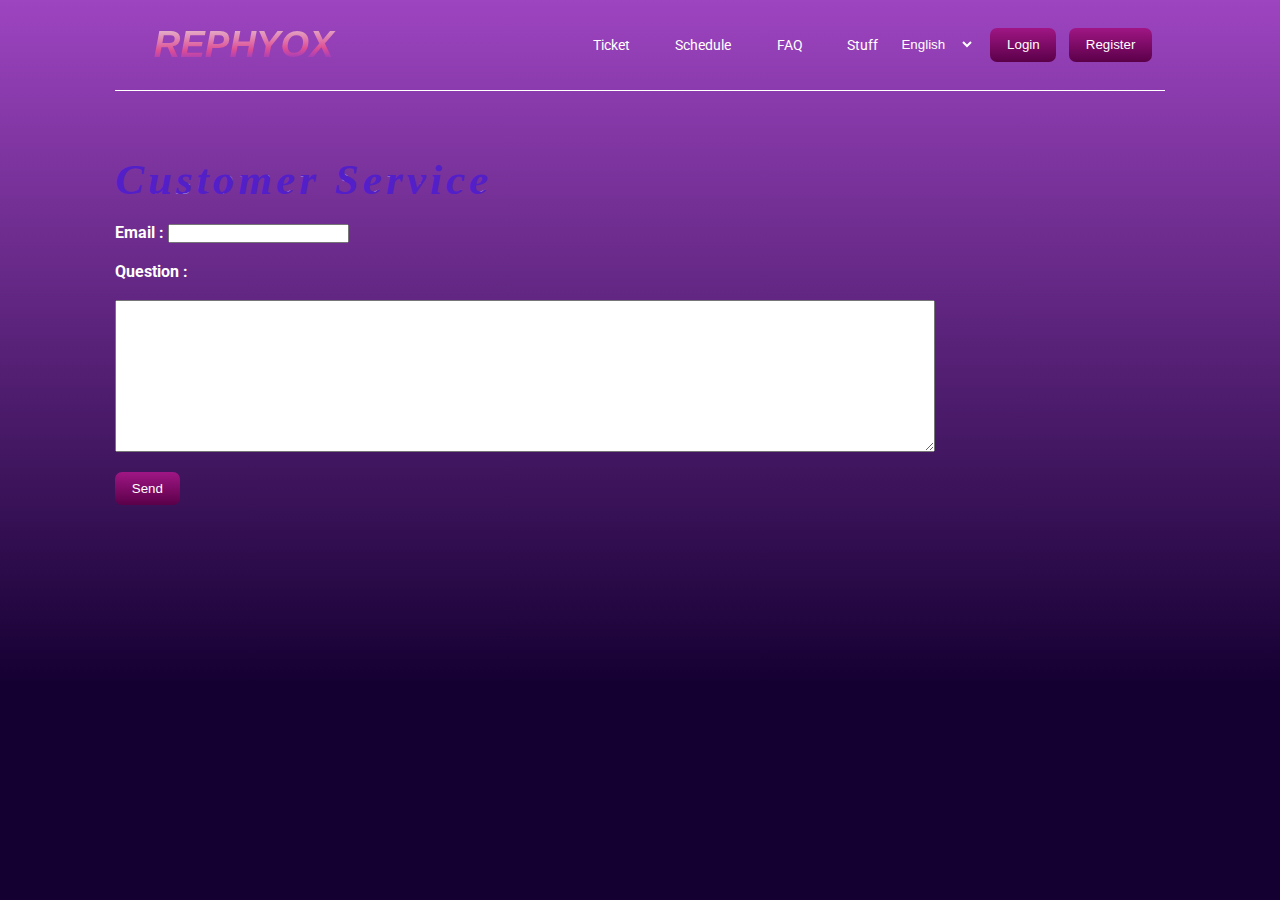
==== customer.html @ 8ae65d3b "Add files via upload" ====
<!DOCTYPE html>
<html lang="en">
<head>
    <meta charset="UTF-8">
    <meta name="viewport" content="width=device-width, initial-scale=1.0">
    <title>Document</title>
    <link rel="stylesheet" href="customer.css">
</head>
<body>
    <!-- navbar-->
    <nav class="nav-bar">
        <h1 class="product-name">REPHYOX</h1>
  
        <!-- ul -->
  
        <ul class="links-container">
          <li class="link-item">Ticket</li>
          <li class="link-item">Schedule</li>
          <li class="link-item">FAQ</li>
          <li class="link-item">Stuff</li>
        </ul>
        <select name="" id="">
            <option value="" >English</option>
            <option value="">Indonesia</option>
        </select>
        <div class="nav-button">
          <button>Login</button>
          <button>Register</button>
        </div>
        
      </nav>
  
    <div class="container">
        <h1 class="title">Customer Service</h1><br>
        <form action="">
            <label for="email">Email :</label>
            <input type="email" name="" id="email" required><br><br>
            <label for="text-area">Question :</label><br><br>
            <textarea  cols="100" rows="10" id="text-area"></textarea>
            <input class = "submitb"type="submit" value="Send">
        </form>
    </div>
</body>
</html>
---- customer.css ----
/* font import */

@import url('https://fonts.googleapis.com/css2?family=Roboto:ital,wght@0,400;0,500;0,700;1,400;1,500;1,700&display=swap');

@import url('https://fonts.googleapis.com/css2?family=JetBrains+Mono:ital,wght@0,400;0,500;0,700;1,400&family=Lato:wght@100;300;400;700;900&display=swap');

* {
  padding: 0;
  margin: 0;
  box-sizing: border-box;
}

html {
  font-size: 16px;
  font-family: 'Roboto', sans-serif;
  color: white;
}


/* Navbar Css */

.nav-bar {
    position: relative;
    left: 0; top: 0; right: 0;
    display: flex;
    align-items: center;
    padding: .8em;
    margin: 0 9vw;
    border-bottom: .1px solid white;
  }
  
  .product-name {
    font-family: 'Nicomedia', Arial, Helvetica, sans-serif;
    font-size: 2.3em;
    padding: .3em .7em;
    cursor: pointer;
    font-style: italic;
    background: linear-gradient(179deg, #E7C6D4 19.25%, #DC4D95 56.74%, #642DE6 85.54%);
    background-clip: text;
    -webkit-text-fill-color: transparent;
    -webkit-background-clip: text;
  }
  
  .links-container {
    display: grid;
    grid-template-columns: 80px 100px 70px 70px;
    margin-left: auto;
    gap: 2px;
  }
  
  .link-item {
    font-size: 14px;
    list-style: none;
    padding: .5vh;
    border-radius: 8px;
    text-align: center;
    transition: .5s;
    color: white;
    cursor: pointer;
  }
  
  .link-item:hover {
    background-color: #F79540;
  }
  
  /* Nav Button */
  
  .nav-button {
    margin-left: 15px;
    display: flex;
    align-items: center;
    column-gap: .8em;
  }
  
  .nav-button button {
    padding: .7em 1.3vw;
    border: none;
    transition: .5s;
    background: linear-gradient(180deg, #9F1684 0%, #5B0049 100%);
    color: white;
    border-radius: 7px;
    cursor: pointer;
  }
  
  .login-submit:hover,
  .nav-button button:hover {
    background: linear-gradient(180deg, #F46600 0%, #5B2600 100%);
  }
  
  body{
    background: linear-gradient(360deg, #150032 23.99%, #9D44C0 100%);
    background-repeat: no-repeat;
    height: 100vh;
  }

  .container{
    padding: 5% 9vw;
  }

  .container textarea{
    display: flex;
    flex-direction: column;
  }

  .submitb{
    margin-top: 20px;
    padding: .7em 1.3vw;
    border: none;
    transition: .5s;
    background: linear-gradient(180deg, #9F1684 0%, #5B0049 100%);
    color: white;
    border-radius: 7px;
    cursor: pointer;
    
  }
  .submitb:hover{
    background: linear-gradient(180deg, #F46600 0%, #5B2600 100%);
  }

  .title{
    font-family: 'Nicomedia laser';
    font-style: italic;
    letter-spacing: 4px;
    color: #531FC8;
    font-size: 2.7em;
    -webkit-text-stroke: .0001px white;
  }

  label{
    font-weight: bold;
  }

  textarea,input{
    outline: none;
  }
  select{
    color: white;
    background: none;
    border: none;
    outline: none;
    
  }
  select option{
    background:black;
    outline: none;
  }
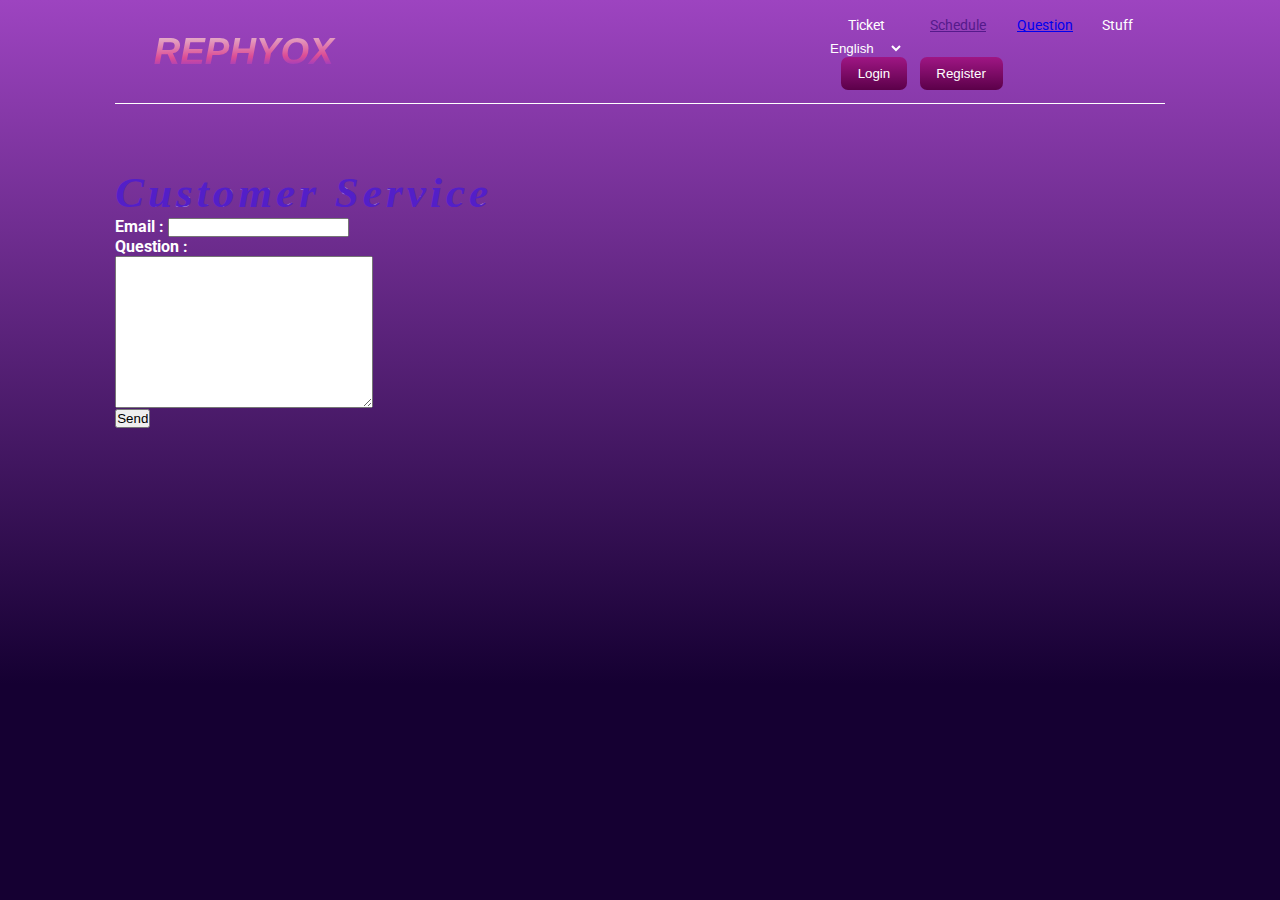
==== commit 7cf042e3: "Update customer.html" ====
--- a/customer.html
+++ b/customer.html
@@ -3,42 +3,81 @@
 <head>
     <meta charset="UTF-8">
     <meta name="viewport" content="width=device-width, initial-scale=1.0">
-    <title>Document</title>
+    <title>Customer Service</title>
+
+    <!-- CSS -->
     <link rel="stylesheet" href="customer.css">
+    <link rel="stylesheet" href="generalMedia.css">
+    <link rel="stylesheet" href="customerSecond.css">
+
 </head>
 <body>
-    <!-- navbar-->
-    <nav class="nav-bar">
-        <h1 class="product-name">REPHYOX</h1>
+  <!-- Navbar -->
+
+  <nav class="nav-bar">
+    <h1 class="product-name">REPHYOX</h1>
+
+    <!-- Toggler button -->
+
+    <div class="toggler-button">
+      <span></span><span></span><span></span>
+    </div>
+
+    <div class="right">
+
+      <!-- ul -->
+
+      <ul class="links-container">
+        <li class="link-item"><a href=""></a>Ticket</li>
+        <li class="link-item"><a href="">Schedule</a></li>
+        <li class="link-item"><a href="./customer.html">Question</a></li>
+        <li class="link-item">Stuff</li>
+      </ul>
+
+      <!-- Select -->
+      <select>
+        <option>English</option>
+        <option>Indonesia</option>
+      </select>
   
-        <!-- ul -->
+
+      <div class="nav-button">
+        <button>Login</button>
+        <button>Register</button>
+      </div>
+    </div>
+    
+  </nav>
+
+  <!-- Main -->
+
+  <main class="container">
+    <!-- title -->
+    <h1 class="title">Customer Service</h1>
+
+    <!-- the input -->
+
+    <form class="cs-form">
+      <!-- Email -->
+
+      <div class="input-container">
+        <label for="email-input" required>Email :</label>
+        <input type="email" id="email-input">
+      </div>
+
+      <!-- Text area -->
+
+      <div class="input-container">
+        <label for="text-input">Question :</label>
+        <textarea id="text-input" cols="30" rows="10" required></textarea>
+      </div>
+
+      <div class="submit-container">
+        <input type="submit" value="Send">
+      </div>
+    </form>
+  </main>
   
-        <ul class="links-container">
-          <li class="link-item">Ticket</li>
-          <li class="link-item">Schedule</li>
-          <li class="link-item">FAQ</li>
-          <li class="link-item">Stuff</li>
-        </ul>
-        <select name="" id="">
-            <option value="" >English</option>
-            <option value="">Indonesia</option>
-        </select>
-        <div class="nav-button">
-          <button>Login</button>
-          <button>Register</button>
-        </div>
-        
-      </nav>
-  
-    <div class="container">
-        <h1 class="title">Customer Service</h1><br>
-        <form action="">
-            <label for="email">Email :</label>
-            <input type="email" name="" id="email" required><br><br>
-            <label for="text-area">Question :</label><br><br>
-            <textarea  cols="100" rows="10" id="text-area"></textarea>
-            <input class = "submitb"type="submit" value="Send">
-        </form>
-    </div>
+  <script src="script.js"></script>
 </body>
-</html>+</html>
--- a/generalMedia.css
+++ b/generalMedia.css
@@ -0,0 +1,112 @@
+/* Media query */
+select {
+  cursor: pointer;
+}
+
+@media (min-width: 1151px) and (max-width: 1500px) {
+  .header {
+    overflow: hidden;
+  }
+
+  .nav-bar {
+    justify-content: space-between;
+  }
+
+  .right {
+    margin-left: 0;
+  }
+}
+
+
+
+@media only screen and (max-width: 1150px) {
+  .nav-bar {
+    justify-content: space-between;
+    z-index: 3;
+    overflow: visible;
+    margin: 0 5vw;
+    transition: .5s ease-out;
+  }
+
+  .right {
+    position: absolute;
+    margin-left: 0;
+    display: flex;
+    flex-direction: column;
+    padding: 0em .7em;
+    justify-content: space-evenly;
+    align-items: end;
+    row-gap: 10px;
+    top: 100%;
+    right: 0;
+    left: 0;
+    background-color: #15003282; 
+    border-radius: 0px 0px 10px 10px;
+    transition: .5s ease-out;
+    overflow: hidden;
+    height: 0;
+  }
+
+  .right.active {
+    padding: 2em .7em;
+    height: 18em;
+  }
+
+  select,
+  .links-container,
+  .nav-button {
+    display: block;
+    margin-top: 10px;
+    gap: 10px;
+    transition: .5s ease-out;
+  }
+
+  .link-item {
+    padding: .7em;
+    margin-top: .3em;
+  }
+
+
+  .toggler-button {
+    display: block;
+    width: 45px;
+    height: 45px;
+    position: relative;
+    cursor: pointer;
+    transition: .5s ease-out;
+  }
+  
+  .toggler-button span{
+    position: absolute;
+    left: 50%;
+    right: 50%;
+    top: 50%;
+    transition: .5s ease-out;
+    transform: translateX(-50%);
+    background-color: white;
+    width: 70%;
+    height: .5px;
+  }
+
+  .toggler-button span:nth-child(1) {
+    top: 30%;
+  }
+
+  .toggler-button span:nth-child(3) {
+    top: 70%;
+  }
+
+  .toggler-button.active span:nth-child(2) {
+    display: none;
+  }
+
+  .toggler-button.active span:nth-child(1) {
+    top: 50%;
+    transform: rotate(45deg);
+  }
+
+  .toggler-button.active span:nth-child(3) {
+    top: 50%;
+    transform: rotate(-45deg);
+  }
+}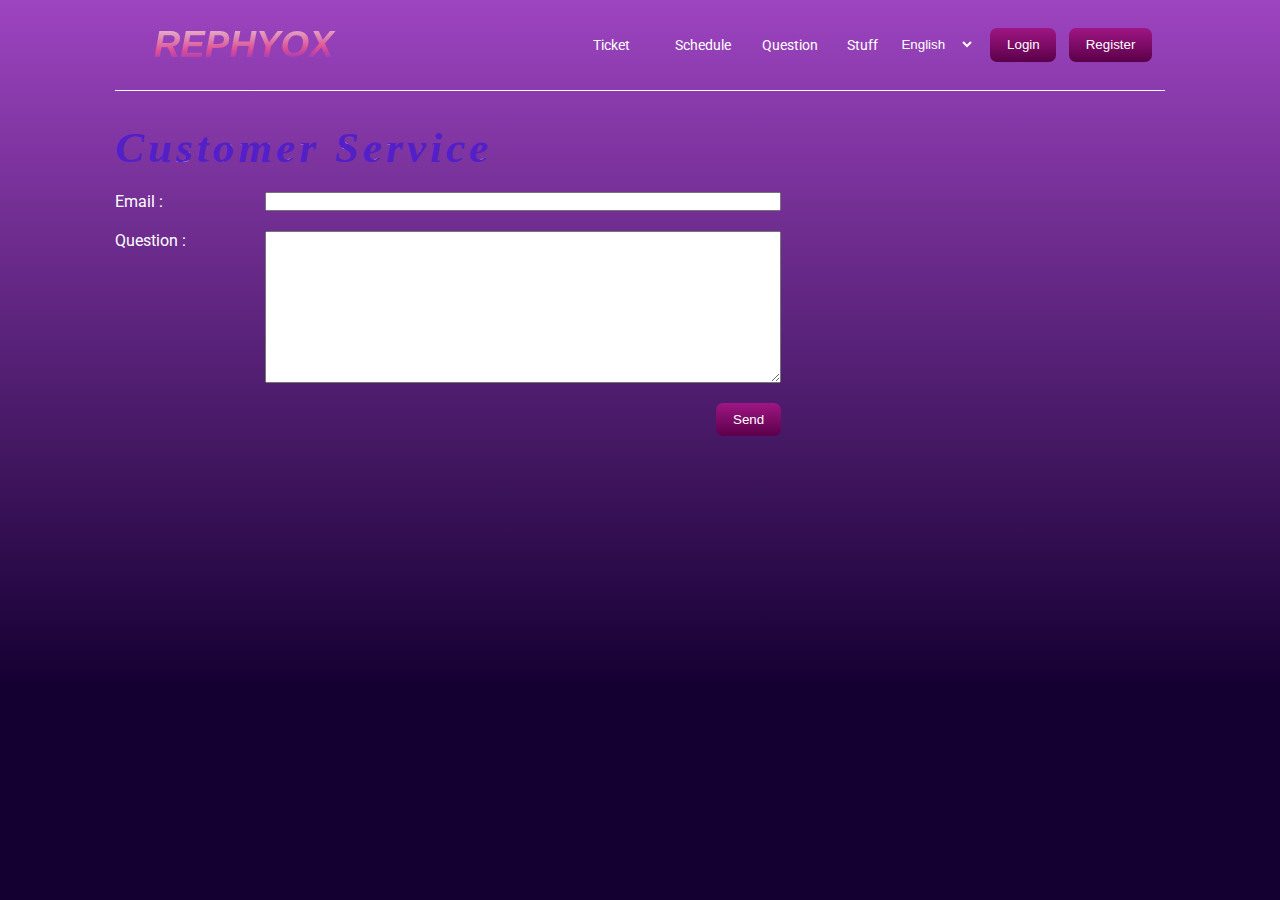
==== commit efe07b7f: "Add files via upload" ====
--- a/customer.html
+++ b/customer.html
@@ -80,4 +80,4 @@
   
   <script src="script.js"></script>
 </body>
-</html>
+</html>--- a/customer.css
+++ b/customer.css
@@ -16,131 +16,152 @@
   color: white;
 }
 
+body {
+  background: linear-gradient(360deg, #150032 23.99%, #9D44C0 100%);
+  background-repeat: no-repeat;
+  height: 100vh;
+}
+
 
 /* Navbar Css */
 
 .nav-bar {
-    position: relative;
-    left: 0; top: 0; right: 0;
-    display: flex;
-    align-items: center;
-    padding: .8em;
-    margin: 0 9vw;
-    border-bottom: .1px solid white;
-  }
+  position: relative;
+  left: 0; top: 0; right: 0;
+  display: flex;
+  align-items: center;
+  column-gap: 5px;
+  padding: .8em;
+  margin: 0 9vw;
+  border-bottom: .1px solid white;
+  overflow: hidden;
+}
+
+.right {
+  display: flex;
+  align-items: center;
+  margin-left: 346px;
+}
+
+.product-name {
+  font-family: 'Nicomedia', Arial, Helvetica, sans-serif;
+  font-size: 2.3em;
+  padding: .3em .7em;
+  cursor: pointer;
+  font-style: italic;
+  background: linear-gradient(179deg, #E7C6D4 19.25%, #DC4D95 56.74%, #642DE6 85.54%);
+  background-clip: text;
+  -webkit-text-fill-color: transparent;
+  -webkit-background-clip: text;
+}
+
+.links-container {
+  display: grid;
+  grid-template-columns: 80px 100px 70px 70px;
+  margin-left: 100px;
+  gap: 2px;
+}
+
+.link-item {
+  font-size: 14px;
+  list-style: none;
+  padding: .5em;
+  border-radius: 8px;
+  text-align: center;
+  transition: .5s;
+  color: white;
+  cursor: pointer;
+}
+
+.link-item a {
+  color: white;
+  text-decoration: none;
+}
+
+.link-item:hover {
+  background-color: #F79540;
+}
+
+/* Nav Button */
+
+.nav-button {
+  margin-left: 15px;
+  display: flex;
+  align-items: center;
+  column-gap: .8em;
+}
+
+.nav-button button {
+  padding: .7em 1.3vw;
+  border: none;
+  transition: .5s;
+  background: linear-gradient(180deg, #9F1684 0%, #5B0049 100%);
+  color: white;
+  border-radius: 7px;
+  cursor: pointer;
+}
+
+select {
+  color: white;
+  background: none;
+  border: none;
+  outline: none;
   
-  .product-name {
-    font-family: 'Nicomedia', Arial, Helvetica, sans-serif;
-    font-size: 2.3em;
-    padding: .3em .7em;
-    cursor: pointer;
-    font-style: italic;
-    background: linear-gradient(179deg, #E7C6D4 19.25%, #DC4D95 56.74%, #642DE6 85.54%);
-    background-clip: text;
-    -webkit-text-fill-color: transparent;
-    -webkit-background-clip: text;
-  }
-  
-  .links-container {
-    display: grid;
-    grid-template-columns: 80px 100px 70px 70px;
-    margin-left: auto;
-    gap: 2px;
-  }
-  
-  .link-item {
-    font-size: 14px;
-    list-style: none;
-    padding: .5vh;
-    border-radius: 8px;
-    text-align: center;
-    transition: .5s;
-    color: white;
-    cursor: pointer;
-  }
-  
-  .link-item:hover {
-    background-color: #F79540;
-  }
-  
-  /* Nav Button */
-  
-  .nav-button {
-    margin-left: 15px;
-    display: flex;
-    align-items: center;
-    column-gap: .8em;
-  }
-  
-  .nav-button button {
-    padding: .7em 1.3vw;
-    border: none;
-    transition: .5s;
-    background: linear-gradient(180deg, #9F1684 0%, #5B0049 100%);
-    color: white;
-    border-radius: 7px;
-    cursor: pointer;
-  }
-  
-  .login-submit:hover,
-  .nav-button button:hover {
-    background: linear-gradient(180deg, #F46600 0%, #5B2600 100%);
-  }
-  
-  body{
-    background: linear-gradient(360deg, #150032 23.99%, #9D44C0 100%);
-    background-repeat: no-repeat;
-    height: 100vh;
-  }
+}
 
-  .container{
-    padding: 5% 9vw;
-  }
+select option {
+  background:black;
+  outline: none;
+}
 
-  .container textarea{
-    display: flex;
-    flex-direction: column;
-  }
+.login-submit:hover,
+.nav-button button:hover {
+  background: linear-gradient(180deg, #F46600 0%, #5B2600 100%);
+}
 
-  .submitb{
-    margin-top: 20px;
-    padding: .7em 1.3vw;
-    border: none;
-    transition: .5s;
-    background: linear-gradient(180deg, #9F1684 0%, #5B0049 100%);
-    color: white;
-    border-radius: 7px;
-    cursor: pointer;
-    
-  }
-  .submitb:hover{
-    background: linear-gradient(180deg, #F46600 0%, #5B2600 100%);
-  }
+.container {
+  padding: 2.5% 9vw;
+  display: flex;
+  flex-direction: column;
+  row-gap: 20px;
+  width: 70%;
+}
 
-  .title{
-    font-family: 'Nicomedia laser';
-    font-style: italic;
-    letter-spacing: 4px;
-    color: #531FC8;
-    font-size: 2.7em;
-    -webkit-text-stroke: .0001px white;
-  }
+.title {
+  font-family: 'Nicomedia laser';
+  font-style: italic;
+  letter-spacing: 4px;
+  color: #531FC8;
+  font-size: 2.7em;
+  -webkit-text-stroke: .0001px white;
+}
 
-  label{
-    font-weight: bold;
-  }
+.cs-form {
+  display: flex;
+  flex-direction: column;
+  row-gap: 20px;
+}
 
-  textarea,input{
-    outline: none;
-  }
-  select{
-    color: white;
-    background: none;
-    border: none;
-    outline: none;
-    
-  }
-  select option{
-    background:black;
-    outline: none;
-  }+.input-container {
+  display: grid;
+  grid-template-columns: 150px 1fr;
+}
+
+.submit-container {
+  display: flex;
+  justify-content: end;
+}
+
+.submit-container input {
+  padding: .7em 1.3vw;
+  border: none;
+  transition: .5s;
+  background: linear-gradient(180deg, #9F1684 0%, #5B0049 100%);
+  color: white;
+  border-radius: 7px;
+  cursor: pointer;
+}
+
+.submit-container input:hover {
+  background: linear-gradient(180deg, #F46600 0%, #5B2600 100%);
+}
--- a/generalMedia.css
+++ b/generalMedia.css
@@ -17,14 +17,12 @@
   }
 }
 
-
-
 @media only screen and (max-width: 1150px) {
   .nav-bar {
     justify-content: space-between;
     z-index: 3;
     overflow: visible;
-    margin: 0 5vw;
+    margin: 0 2vw;
     transition: .5s ease-out;
   }
 
@@ -109,4 +107,11 @@
     top: 50%;
     transform: rotate(-45deg);
   }
+}
+
+@media screen and (max-width: 700px) {
+  .product-name {
+    font-size: 1.8em;
+    padding: 0 .5em;
+  }
 }--- a/customerSecond.css
+++ b/customerSecond.css
@@ -0,0 +1,16 @@
+@media (max-width: 1150px) {
+  .right {
+    background-color: #7c2f9b87;
+  }
+  
+  .right.active {
+    height: 14em;
+  }
+}
+
+@media (max-width: 900px) {
+  .title {
+    font-size: 1.5em;
+    -webkit-text-stroke: transparent;
+  }
+}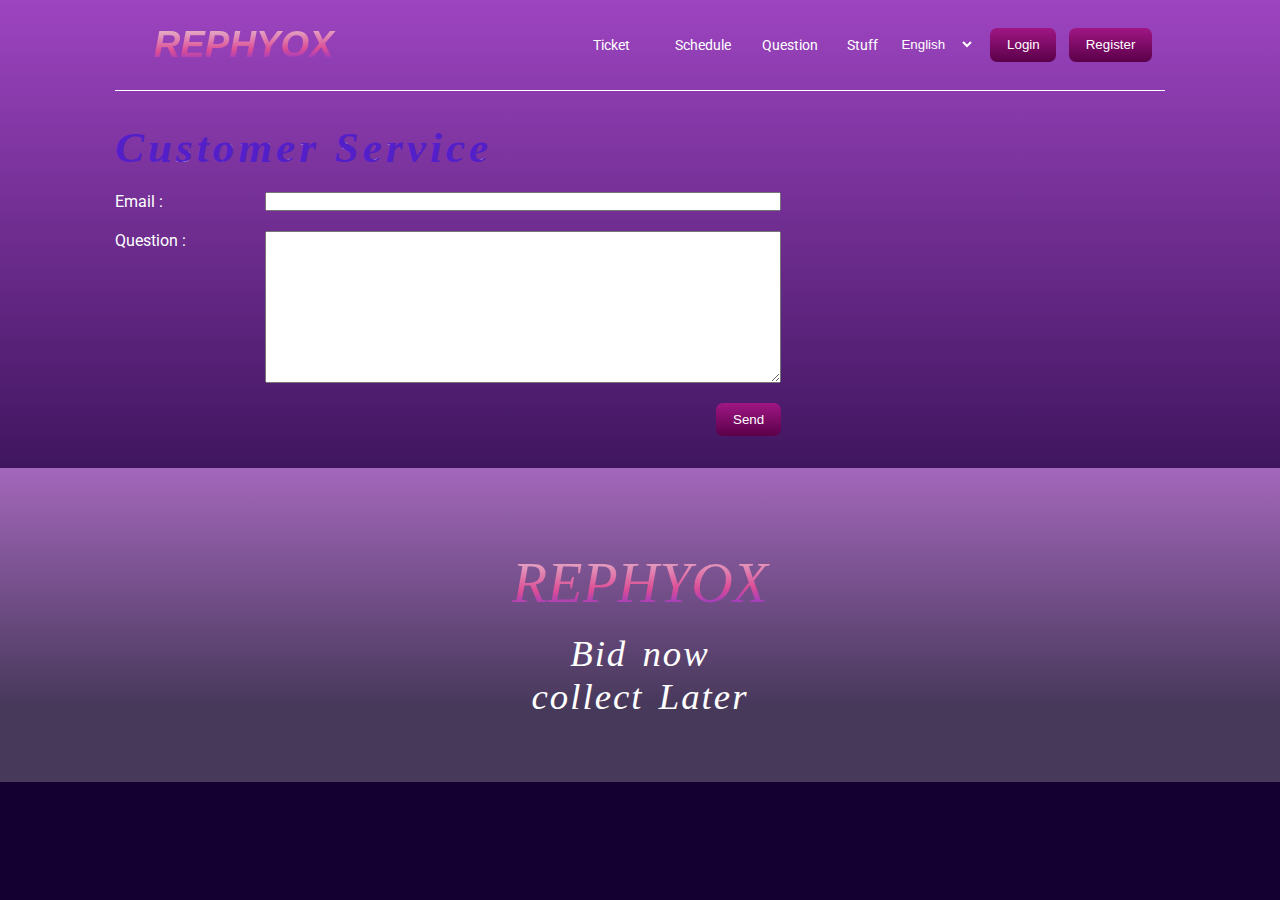
==== commit 47ecbde5: "Add files via upload" ====
--- a/customer.html
+++ b/customer.html
@@ -15,7 +15,7 @@
   <!-- Navbar -->
 
   <nav class="nav-bar">
-    <h1 class="product-name">REPHYOX</h1>
+    <h1 class="product-name"><a href="./index.html">REPHYOX</a></h1>
 
     <!-- Toggler button -->
 
@@ -42,8 +42,8 @@
   
 
       <div class="nav-button">
-        <button>Login</button>
-        <button>Register</button>
+        <button><a style="color: white; text-decoration: none;" href="login.html">Login</a></button>
+        <button><a style="color: white; text-decoration: none;" href="register.html">Register</a></button>
       </div>
     </div>
     
@@ -77,6 +77,22 @@
       </div>
     </form>
   </main>
+
+  <section class="bottom">
+
+    <!-- Footer -->
+
+    <footer class="footer">
+
+      <div class="text-part">
+        <p class="product-name">REPHYOX</p>
+        <p class="product-type-second">Bid now <br> collect Later</p>
+
+      </div>
+
+    </footer>
+    
+  </section>
   
   <script src="script.js"></script>
 </body>
--- a/customerSecond.css
+++ b/customerSecond.css
@@ -13,4 +13,51 @@
     font-size: 1.5em;
     -webkit-text-stroke: transparent;
   }
+}
+
+/* Bottom */
+
+.bottom {
+  background:  linear-gradient(360deg, #150032 23.99%, #9D44C0 100%);
+  position: relative;
+  bottom: 0;
+  left: 0;
+  right: 0;
+}
+
+.bottom .text-part {
+  padding: 5% 9vw;
+  display: flex;
+  flex-direction: column;
+  justify-content: center;
+  align-items: center;
+}
+
+.bottom .product-name {
+  font-size: 3.6em;
+  font-family: 'nicomedia laser';
+}
+
+.bottom .product-type-second {
+  position: relative;
+  font-family: 'Nicomedia laser';
+  font-style: italic;
+  font-size: 2.3em;
+  margin: 0;
+  text-align: center;
+  word-spacing: 4px;
+  letter-spacing: 2px;
+}
+
+.bottom:before {
+  content: "";
+  position: absolute;
+  width: 100%;
+  height: 100%;
+  background-color: rgba(178, 178, 178, 0.323);
+}
+
+.footer {
+  position: relative;
+  z-index: 3;
 }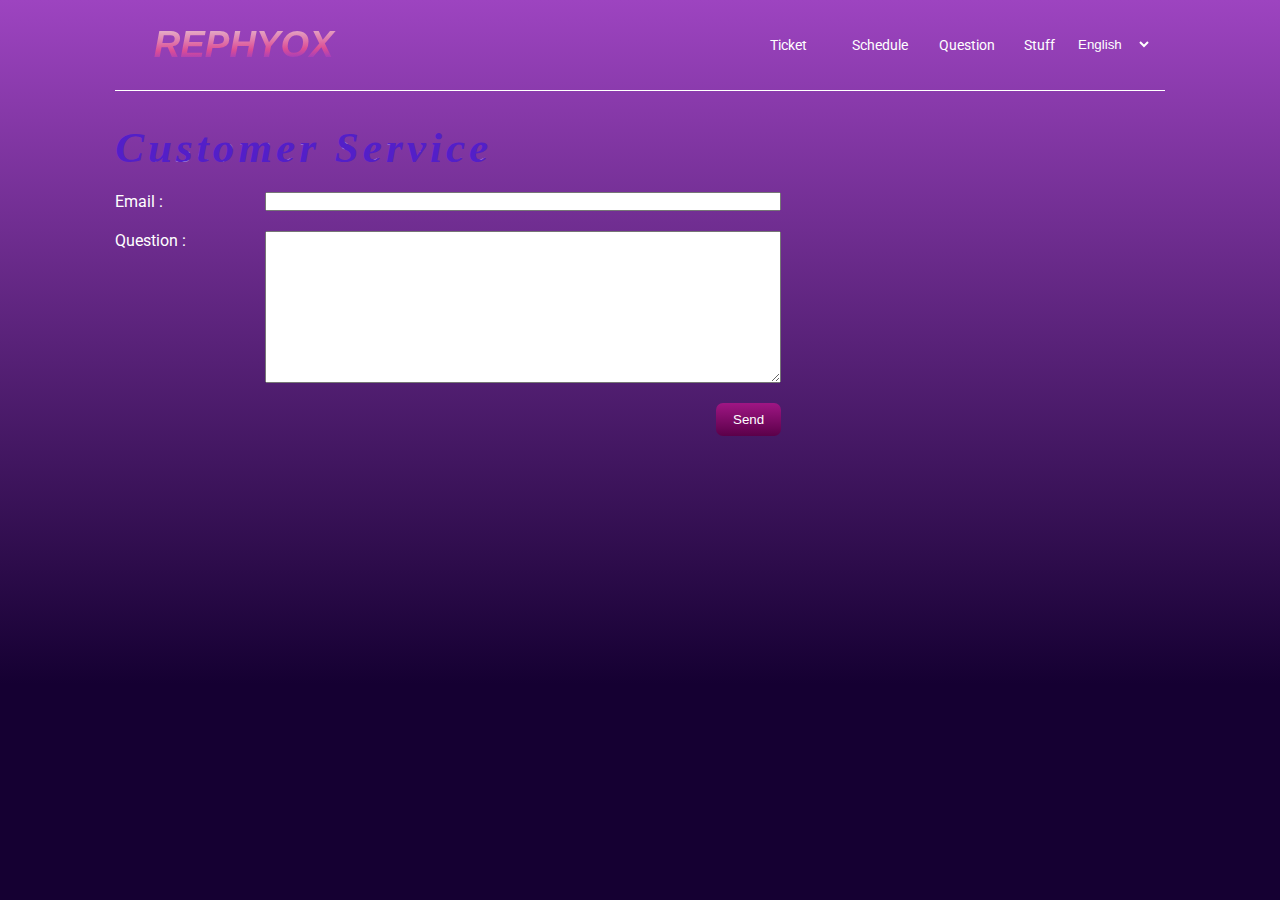
==== commit 11a9ebe7: "Add files via upload" ====
--- a/customer.html
+++ b/customer.html
@@ -40,11 +40,6 @@
         <option>Indonesia</option>
       </select>
   
-
-      <div class="nav-button">
-        <button><a style="color: white; text-decoration: none;" href="login.html">Login</a></button>
-        <button><a style="color: white; text-decoration: none;" href="register.html">Register</a></button>
-      </div>
     </div>
     
   </nav>
@@ -78,21 +73,7 @@
     </form>
   </main>
 
-  <section class="bottom">
-
-    <!-- Footer -->
-
-    <footer class="footer">
-
-      <div class="text-part">
-        <p class="product-name">REPHYOX</p>
-        <p class="product-type-second">Bid now <br> collect Later</p>
-
-      </div>
-
-    </footer>
-    
-  </section>
+  
   
   <script src="script.js"></script>
 </body>
--- a/customerSecond.css
+++ b/customerSecond.css
@@ -15,49 +15,5 @@
   }
 }
 
-/* Bottom */
 
-.bottom {
-  background:  linear-gradient(360deg, #150032 23.99%, #9D44C0 100%);
-  position: relative;
-  bottom: 0;
-  left: 0;
-  right: 0;
-}
 
-.bottom .text-part {
-  padding: 5% 9vw;
-  display: flex;
-  flex-direction: column;
-  justify-content: center;
-  align-items: center;
-}
-
-.bottom .product-name {
-  font-size: 3.6em;
-  font-family: 'nicomedia laser';
-}
-
-.bottom .product-type-second {
-  position: relative;
-  font-family: 'Nicomedia laser';
-  font-style: italic;
-  font-size: 2.3em;
-  margin: 0;
-  text-align: center;
-  word-spacing: 4px;
-  letter-spacing: 2px;
-}
-
-.bottom:before {
-  content: "";
-  position: absolute;
-  width: 100%;
-  height: 100%;
-  background-color: rgba(178, 178, 178, 0.323);
-}
-
-.footer {
-  position: relative;
-  z-index: 3;
-}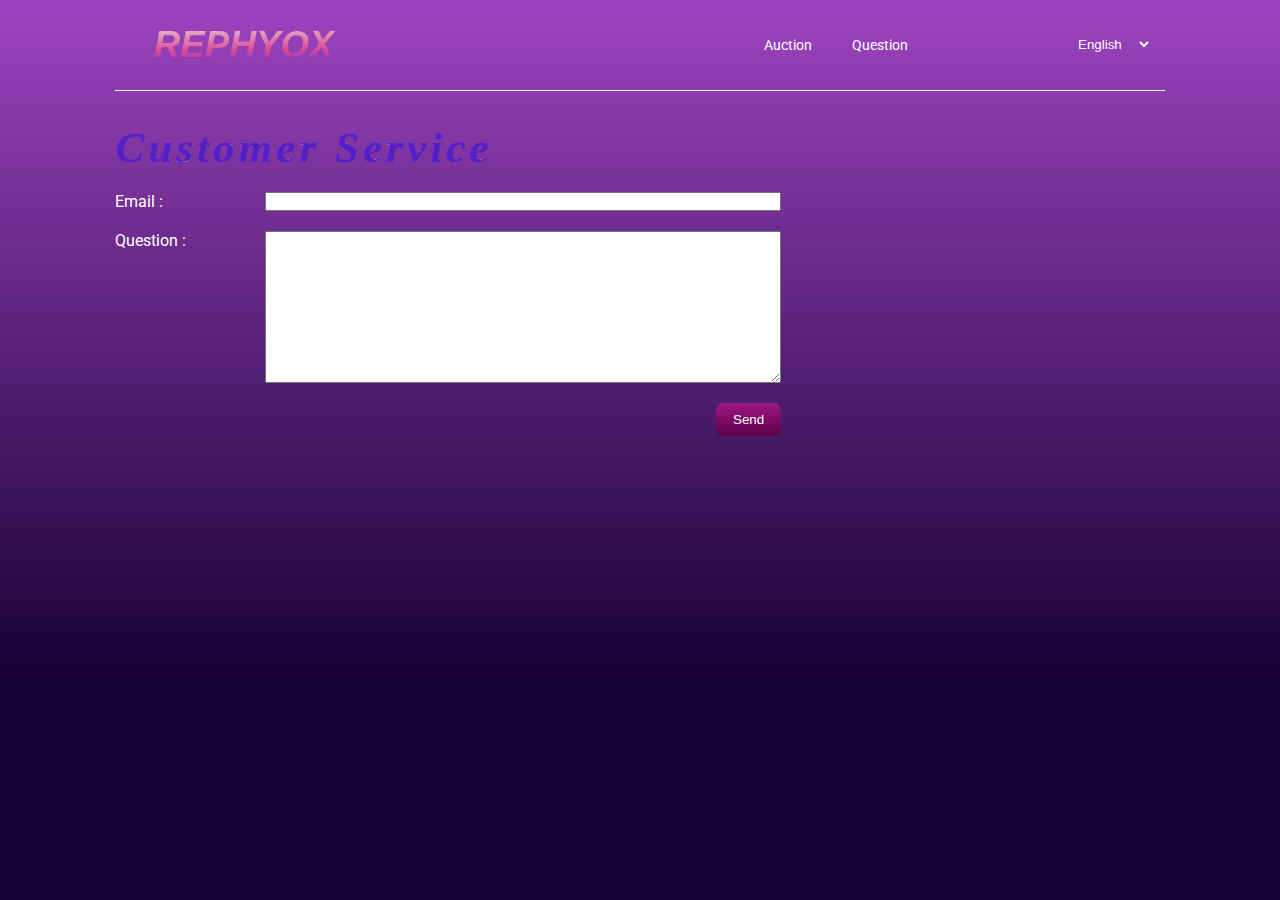
==== commit 4f221e5b: "perubahan" ====
--- a/customer.html
+++ b/customer.html
@@ -15,7 +15,7 @@
   <!-- Navbar -->
 
   <nav class="nav-bar">
-    <h1 class="product-name"><a href="./index.html">REPHYOX</a></h1>
+    <h1 class="product-name"><a href="./main.html">REPHYOX</a></h1>
 
     <!-- Toggler button -->
 
@@ -28,10 +28,8 @@
       <!-- ul -->
 
       <ul class="links-container">
-        <li class="link-item"><a href=""></a>Ticket</li>
-        <li class="link-item"><a href="">Schedule</a></li>
+        <li class="link-item"><a href="./events.html">Auction</a></li>
         <li class="link-item"><a href="./customer.html">Question</a></li>
-        <li class="link-item">Stuff</li>
       </ul>
 
       <!-- Select -->
@@ -39,7 +37,6 @@
         <option>English</option>
         <option>Indonesia</option>
       </select>
-  
     </div>
     
   </nav>
@@ -73,8 +70,6 @@
     </form>
   </main>
 
-  
-  
   <script src="script.js"></script>
 </body>
 </html>